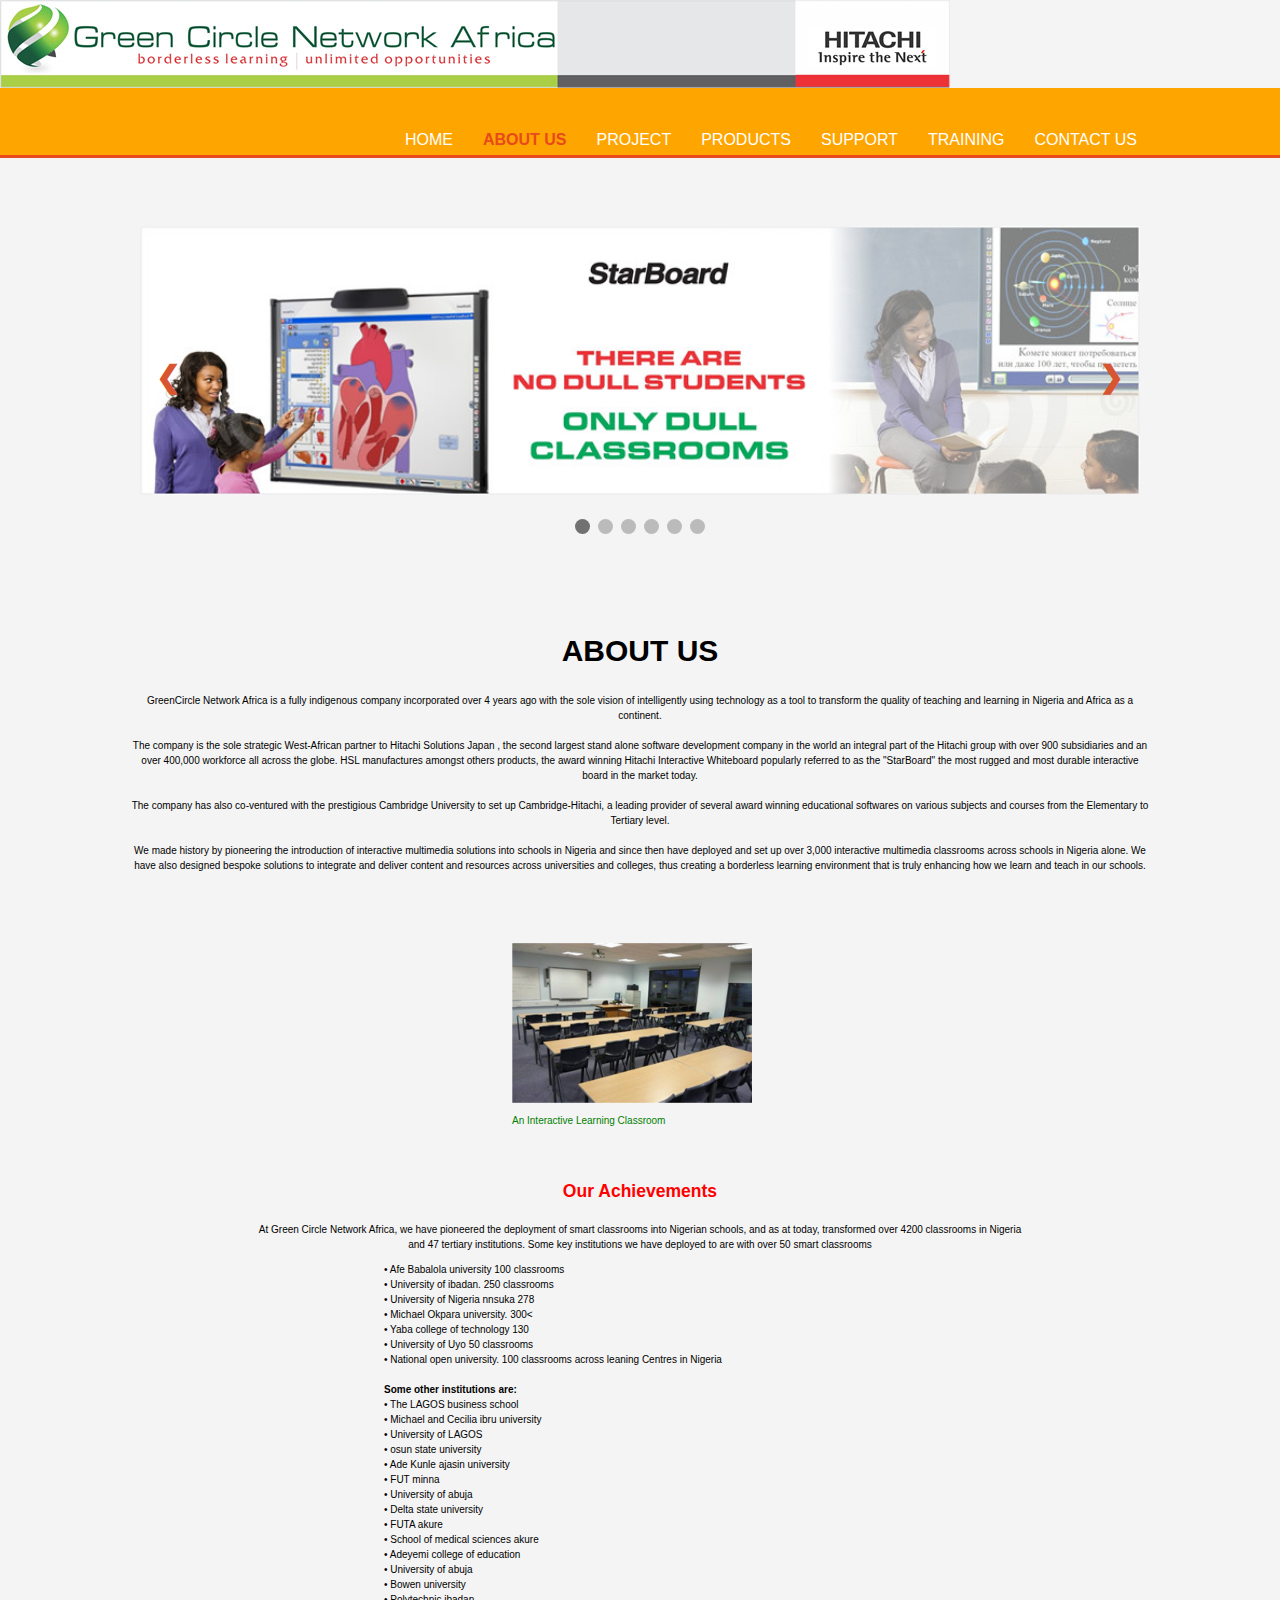
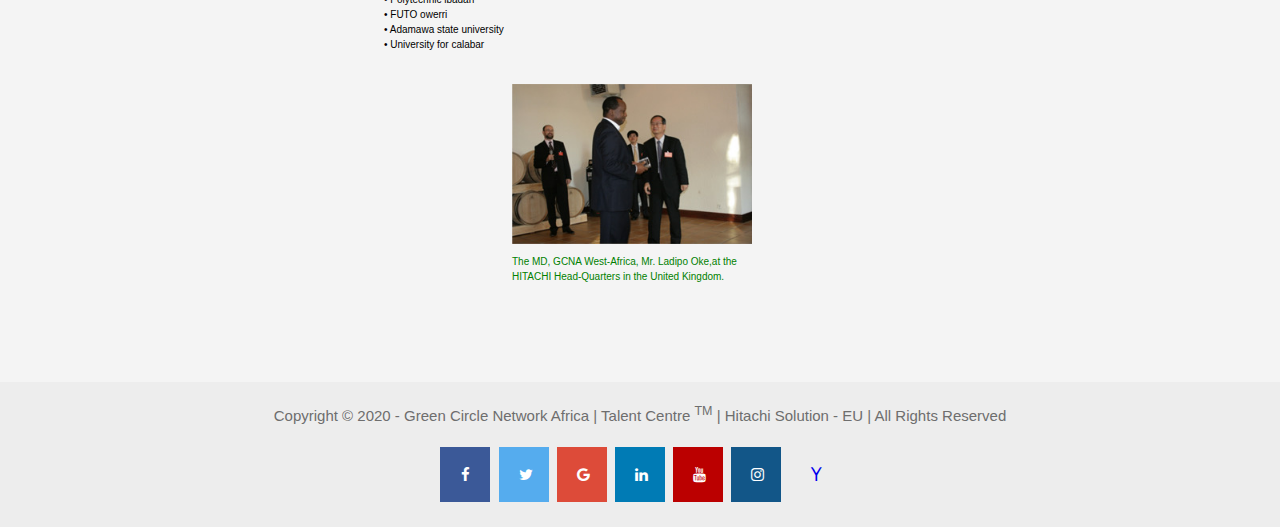
==== about.html @ 323dd12e "Add files via upload" ====
<!DOCTYPE html>
<html lang="en">
<head>
	<!-- about author
email: oluokundoyin@gmail.com
phone: 08063061639 -->
	<meta charset="utf-8">
	<meta name="viewport" content="width-device">
	<title>About Us</title>
		<!-- favicon -->
<link rel="icon" href="fav.png" sizes="16x16" type="image/png">
	<link rel="stylesheet" type="text/css" href="about.css">
	<!-- Add icon library -->
<link rel="stylesheet" href="https://cdnjs.cloudflare.com/ajax/libs/font-awesome/4.7.0/css/font-awesome.min.css">
</head>
<body>
</body>
<body>

	<!-- Company logo -->

<img src="IMG_9987.JPG">
<!-- end -->

	<header>
		<div class="container">
			<div id="branding">
				

			</div>
			<!-- <header></header> -->
			<nav>
				    <ul>
					
	<li><a href="index.html">Home</a></li>
				<li class="current"><a href="about.html">About Us</a></li>
				<li><a href="projects.html">Project</a></li>
				<li><a href="products.html">Products</a></li>
				<li><a href="support.html">Support</a></li>
				<li><a href="training.html">Training</a></li>
				<li><a href="Contact Us.html">Contact Us</a></li>
				    </ul>
			</nav>
			<!-- <header></header> ended -->
		</div>
	</header>

	   <section id="showcase">
	   	<div class="container">
	   		
	   		
	   	</div>
	   </section>
	   
	   	<div class="container">
	   		
	   		
	   	</div>

	   	<br><br><br>
	  

<!-- slide bar start here --> 

<div class="slideshow-container">

<div class="mySlides fade">
  <!-- <div class="numbertext">1 / 6</div> -->
  <img src="IMG_9984.JPG" style="width:100%">
<!--   <div class="text">Caption Text</div> -->
</div>

<div class="mySlides fade">
 <!--  <div class="numbertext">2 / 6</div> -->
  <img src="IMG_9982.JPG" style="width:100%">
  <!-- <div class="text">Caption Two</div> -->
</div>

<div class="mySlides fade">
<!--   <div class="numbertext">3 / 6</div> -->
  <img src="IMG_9981.JPG" style="width:100%">
<!--   <div class="text">Caption Three</div> -->
</div>

<div class="mySlides fade">
 <!--  <div class="numbertext">4 / 6</div> -->
  <img src="IMG_9980.JPG" style="width:100%">
<!--   <div class="text">Caption Three</div> -->
</div>
<div class="mySlides fade">
 <!--  <div class="numbertext">5 / 6</div> -->
  <img src="IMG_9979.JPG" style="width:100%">
<!--   <div class="text">Caption Three</div> -->
</div>

<div class="mySlides fade">
  <!-- <div class="numbertext">6 / 6</div> -->
  <img src="IMG_9978.JPG" style="width:100%">
<!--   <div class="text">Caption Three</div> -->
</div>



<a class="prev" onclick="plusSlides(-1)">&#10094;</a>
<a class="next" onclick="plusSlides(1)">&#10095;</a>

</div>
<br>

<div style="text-align:center">
  <span class="dot" onclick="currentSlide(1)"></span> 
  <span class="dot" onclick="currentSlide(2)"></span> 
  <span class="dot" onclick="currentSlide(3)"></span> 
    <span class="dot" onclick="currentSlide(4)"></span> 
      <span class="dot" onclick="currentSlide(5)"></span> 
        <span class="dot" onclick="currentSlide(6)"></span> 
</div>

<!-- functions -->

<script>

var slideIndex = 0;
showSlides();

function showSlides() {
  var i;
  var slides = document.getElementsByClassName("mySlides");
  var dots = document.getElementsByClassName("dot");
  for (i = 0; i < slides.length; i++) {
    slides[i].style.display = "none";  
  }
  slideIndex++;
  if (slideIndex > slides.length) {slideIndex = 1}    
  for (i = 0; i < dots.length; i++) {
    dots[i].className = dots[i].className.replace(" active", "");
  }
  slides[slideIndex-1].style.display = "block";  
  dots[slideIndex-1].className += " active";
  setTimeout(showSlides, 2000); // Change image every 2 seconds
}


</script>

<!-- slide bar ends here -->

<br><br><br>


<div>
	<h1 style="font-family: arial; text-align: center;">ABOUT US</h1>
</div>

<div style="font-size: 10px; text-align: center; padding-left: 10%; padding-right: 10%;">
 <p>GreenCircle Network Africa is a fully indigenous company incorporated over 4 years ago with the sole vision of intelligently using technology as a tool to transform the quality of teaching and learning in Nigeria and Africa as a continent.<br><br>

The company is the sole strategic West-African partner to Hitachi Solutions Japan , the second largest stand alone software development company in the world an integral part of the Hitachi group with over 900 subsidiaries and an over 400,000 workforce all across the globe. HSL manufactures amongst others products, the award winning Hitachi Interactive Whiteboard popularly referred to as the "StarBoard" the most rugged and most durable interactive board in the market today.<br><br>

The company has also co-ventured with the prestigious Cambridge University to set up Cambridge-Hitachi, a leading provider of several award winning educational softwares on various subjects and courses from the Elementary to Tertiary level.<br><br>

We made history by pioneering the introduction of interactive multimedia solutions into schools in Nigeria and since then have deployed and set up over 3,000 interactive multimedia classrooms across schools in Nigeria alone. We have also designed bespoke solutions to integrate and deliver content and resources across universities and colleges, thus creating a borderless learning environment that is truly enhancing how we learn and teach in our schools.<br><br></p> 
</div>

<br><br>
 <div class="contactme">
 	<img src="IMG_9967.JPG" style="width: 80%;"><br>
 	<p style="color: green; font-size: 10px;"> An Interactive Learning Classroom</p>
 	<br>
</div>
 	<div>
 		<h3 style="color: red; text-align: center;">Our Achievements</h3>
 		<p style="font-size: 10px; text-align: center; padding-left: 20%; padding-right: 20%;">
 			At Green Circle Network Africa, we have pioneered the deployment of smart classrooms into Nigerian schools, and as at today, transformed over 4200 classrooms in Nigeria and 47 tertiary institutions. Some key institutions we have deployed to are with over 50 smart classrooms <br>
 			
<p style="padding-left: 30%; padding-right: 40px; font-size: 10px;">
• Afe Babalola university 100 classrooms<br>
• University of ibadan. 250 classrooms<br>
• University of Nigeria nnsuka 278<br>
• Michael Okpara university. 300<<br>
• Yaba college of technology 130<br>
• University of Uyo 50 classrooms<br>
• National open university. 100 classrooms across leaning Centres in Nigeria<br><br>

<strong>Some other institutions are:</strong><br>
• The LAGOS business school<br>
• Michael and Cecilia ibru university<br>
• University of LAGOS<br>
• osun state university<br>
• Ade Kunle ajasin university<br>
• FUT minna<br>
• University of abuja<br>
• Delta state university<br>
• FUTA akure<br>
• School of medical sciences akure<br>
• Adeyemi college of education<br>
• University of abuja<br>
• Bowen university<br>
• Polytechnic ibadan<br>
• FUTO owerri<br>
• Adamawa state university<br>
• University for calabar<br>

</p>
<br>
<div class="contactme">
 	<img src="IMG_9966.JPG" style="width: 80%;"><br>
 	<p style="color: green; font-size: 10px;">  The MD, GCNA West-Africa, Mr. Ladipo Oke,at the <br>HITACHI Head-Quarters in the United Kingdom.</p>
 	<br>
</div>


 	
 	</div>
 	

<br><br>

 </section>

	   <footer>
	   	 Copyright &copy; 2020 - Green Circle Network Africa | Talent Centre <sup>TM</sup> | Hitachi Solution - EU | All Rights Reserved </p>
<a href="http://facebook.com/" class="fa fa-facebook"></a>
<a href="http://twitter.com" class="fa fa-twitter"></a>
<a href="http://google.com" class="fa fa-google"></a>
<a href="http://linkedin.com" class="fa fa-linkedin"></a>
<a href="http://youtube.com" class="fa fa-youtube"></a>
<a href="http://instagram.com" class="fa fa-instagram"></a>
<a href="http://yahoo.com" class="fa fa-yahoo"></a>
	   </footer>
</body>
</html>
---- about.css ----
body{
font-family:Arial, Helvetica, sans-serif;
font-size: 15px;
line-height: 1.5;
margin: 0;
padding: 0;
background-color: #f4f4f4;
}

/*Global*/
.container{
	margin:auto;
	width: 80%;
	overflow: hidden;
}

/*header*/
header{
	background-color:orange;
	color: #fff;
	padding-top: 30px;
	min-height: 70px;
	border-bottom: #e8491d 3px solid;
}
header a{
	color: #fff;
	text-decoration:none;
	text-transform: uppercase;
	font-size: 16px;
}

header ul{
	margin: 0;
	padding: 0;
}


header li{
	float: left;
	display: inline;
	padding: 0 15px 0 15px;
}
header #branding{
	float: left;
}

header #branding h1{
	margin: 0;
}
header nav{
	float: right;
	margin-top: 10px;
}
header .highlight, header .current a{
	color: #e8491d;
	font-weight: bold;
}
header a:hover{
	color:#cccccc;
	font-weight: bold;
}



#showcase h1{
	margin-top: 100px;
	font-size: 55px;
	margin-bottom: 10px;
}
#showcase p{
	font-size: 20px;
}


/*boxes*/
#boxes{
	margin-top: 20px;
}
#boxes .box{
	float: left;
	width: 30%;
	padding:10px;
	text-align: center;
}
#boxes .box img{
	width: 90px;

}

footer{
	padding: 20px;
	margin-top: 20px;
	color: #6e6e6e;
	background-color: #ededed;
	text-align: center;
	
}



/*slide bar start here*/

* {box-sizing: border-box}
body {font-family: Verdana, sans-serif; margin:0}
.mySlides {display: none}
img {vertical-align: middle;}

/* Slideshow container */
.slideshow-container {
  max-width: 1000px;
  position: relative;
  margin: auto;
}

/* Next & previous buttons */
.prev, .next {
  cursor: pointer;
  position: absolute;
  top: 50%;
  width: auto;
  padding: 16px;
  margin-top: -22px;
  color: #d85530;
  font-weight: bold;
  font-size: 30px;
  transition: 0.6s ease;
  border-radius: 0 3px 3px 0;
  user-select: none;
}

/* Position the "next button" to the right */
.next {
  right: 0;
  border-radius: 3px 0 0 3px;
}

/* On hover, add a black background color with a little bit see-through */
.prev:hover, .next:hover {
  background-color: rgba(0,0,0,0.8);
}



/* Number text (1/6 etc) */
/*.numbertext {
  color: black;
  font-size: 12px;
  padding: 8px 12px;
  position: absolute;
  top: 0;
}*/

/* The dots/bullets/indicators */
.dot {
  cursor: pointer;
  height: 15px;
  width: 15px;
  margin: 0 2px;
  background-color: #bbb;
  border-radius: 50%;
  display: inline-block;
  transition: background-color 0.6s ease;
}

.active, .dot:hover {
  background-color: #717171;
}

/* Fading animation */
.fade {
  -webkit-animation-name: fade;
  -webkit-animation-duration: 1.5s;
  animation-name: fade;
  animation-duration: 1.5s;
}

@-webkit-keyframes fade {
  from {opacity: .4} 
  to {opacity: 1}
}

@keyframes fade {
  from {opacity: .4} 
  to {opacity: 1}
}

/* On smaller screens, decrease text size */
@media only screen and (max-width: 300px) {
  .prev, .next,.text {font-size: 11px}
}

.contactme{
  margin-left: 40%;
  display:inline-block;

}

.header2{
  display: flex;
  margin-left: 80px;
  margin-right: 50px;
  justify-content:space-between;
    color: #A7A7A7;
}
.header3{
  width: 250px;
  height: 320px;
  background-color:#fff;
  border: 1px solid #D7D7D7;
}
.header4{
  width: 250px;
  height: 320px;
  background-color:#fff;;
  border: 1px solid #D7D7D7;
}
.header5{
  width: 250px;
  height: 320px;
  background-color:#fff;;
  border: 1px solid #D7D7D7;
}
.header6{
  width: 250px;
  height: 320px;
  background-color:#fff;;
  border: 1px solid #D7D7D7;
}
.imgall{
  width: 210px;
  height: 140px;
  margin-left: 20px;
  margin-top: 20px;
}
.txs{
  color: #212121;
  font-size:17px;
  font-family: arial;
  margin-left: 15px;
}
.p2{
  
  font-family: arial;
  margin-left: 15px;
  margin-top: -30px;
}
.header4:hover{
  background-color: #fec303;
  color: #fff;
}












/*footer link*/
.fa {
  padding: 20px;
  font-size: 30px;
  width: 50px;
  text-align: center;
  text-decoration: none;
  margin: 5px 2px;
}

.fa:hover {
    opacity: 0.7;
}

.fa-facebook {
  background: #3B5998;
  color: white;
}

.fa-twitter {
  background: #55ACEE;
  color: white;
}

.fa-google {
  background: #dd4b39;
  color: white;
}

.fa-linkedin {
  background: #007bb5;
  color: white;
}

.fa-youtube {
  background: #bb0000;
  color: white;
}

.fa-instagram {
  background: #125688;
  color: white;
}
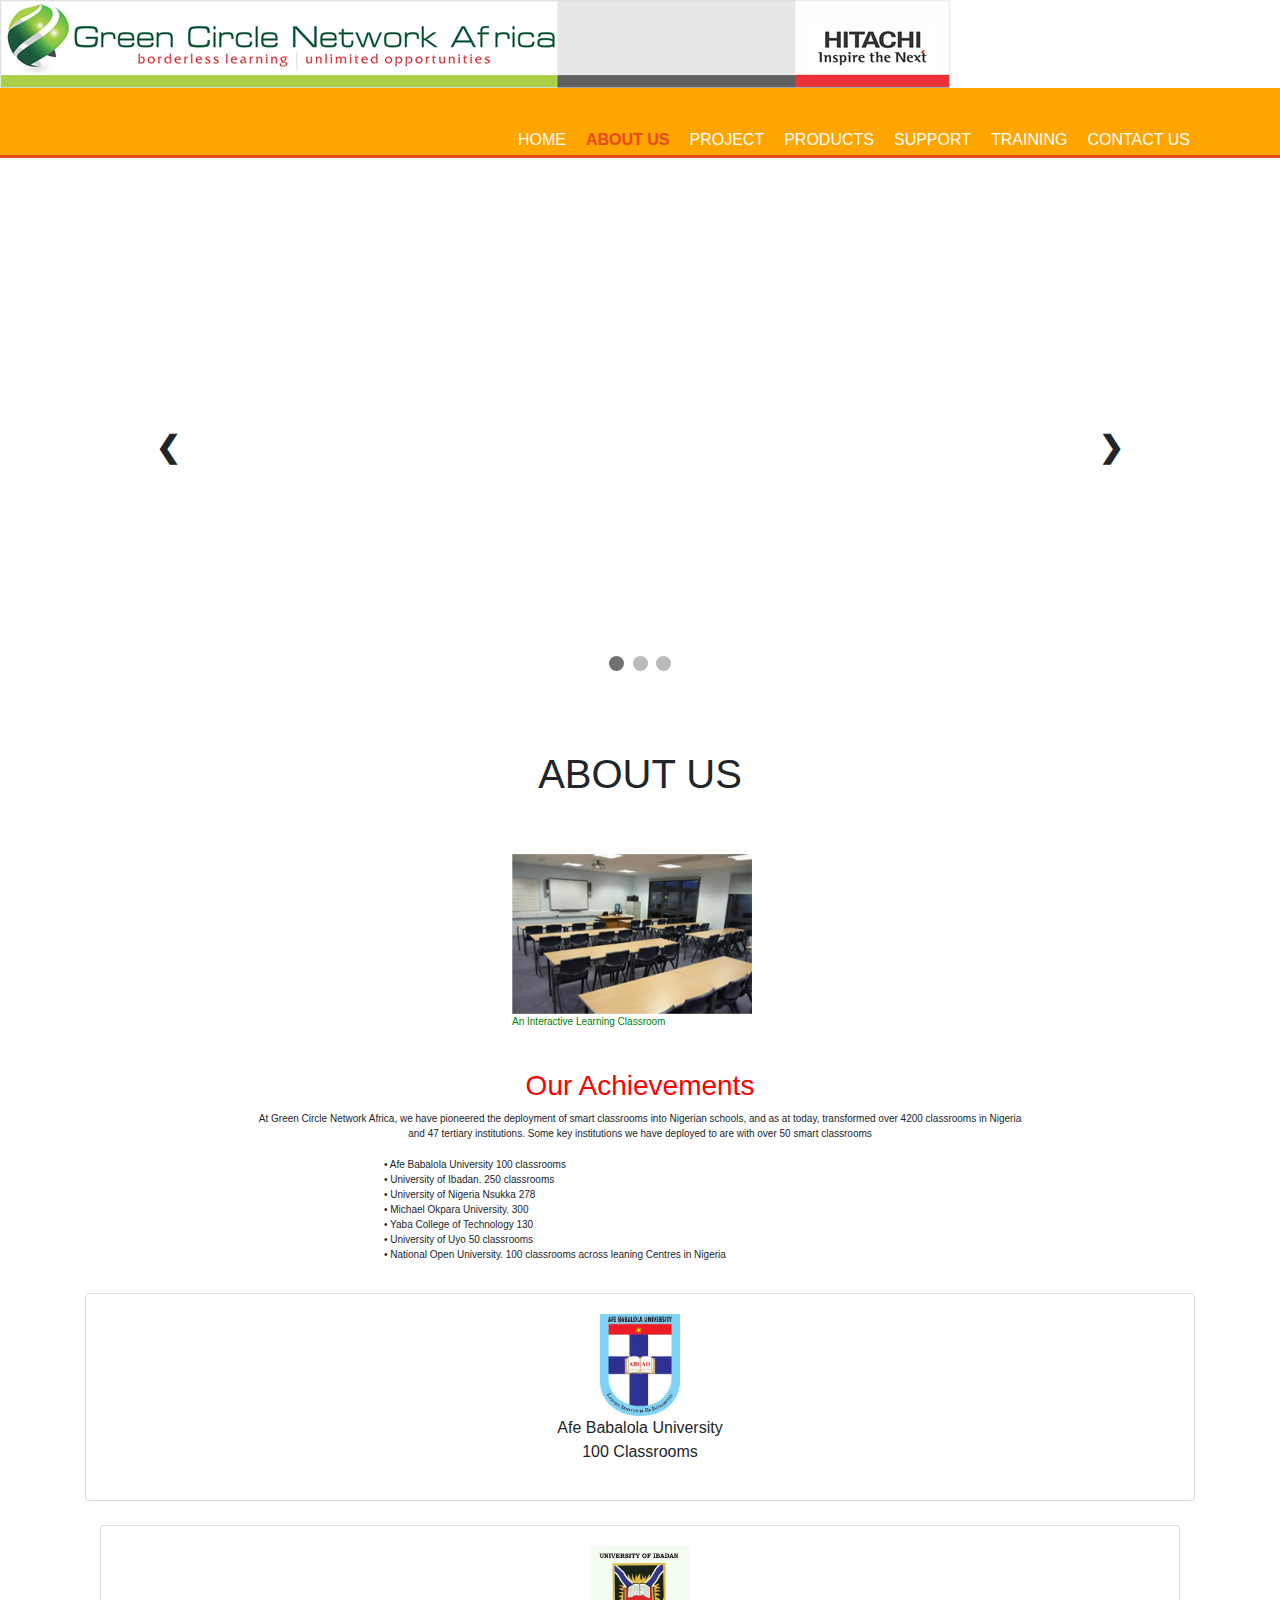
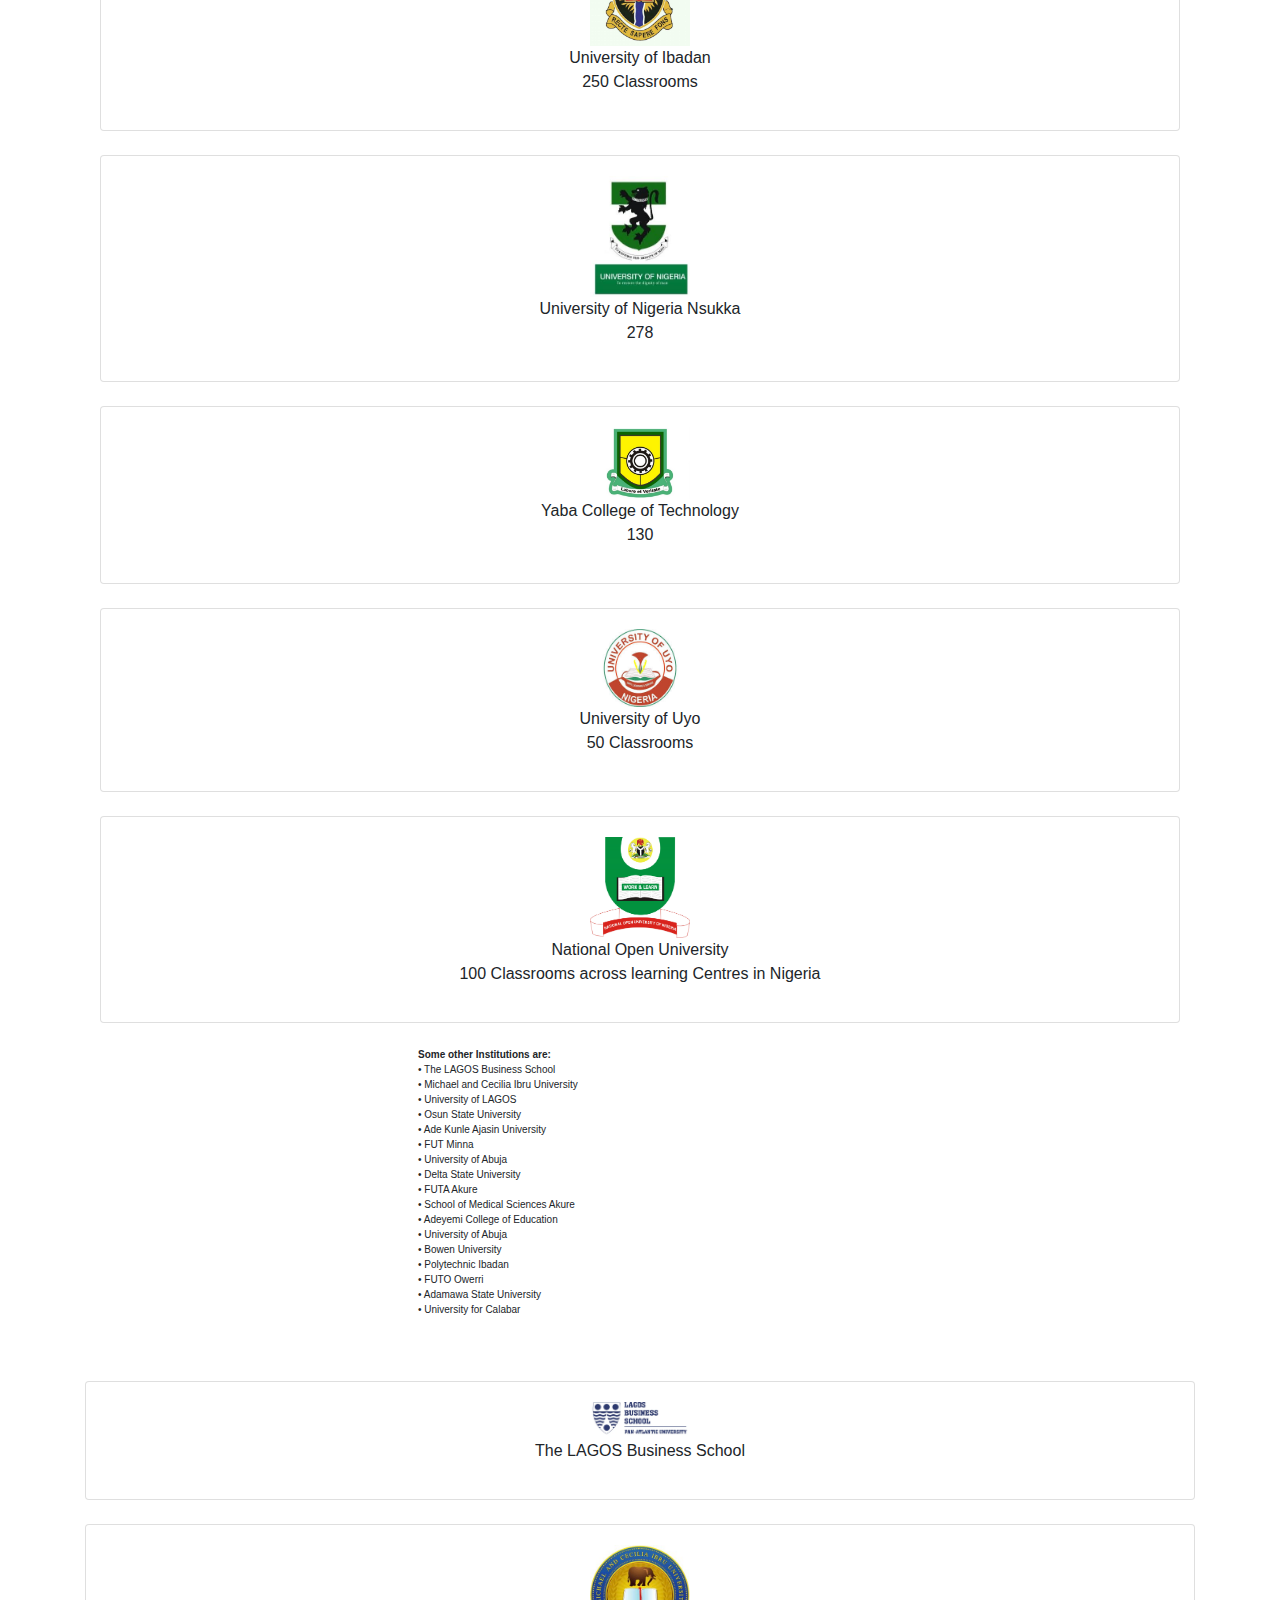
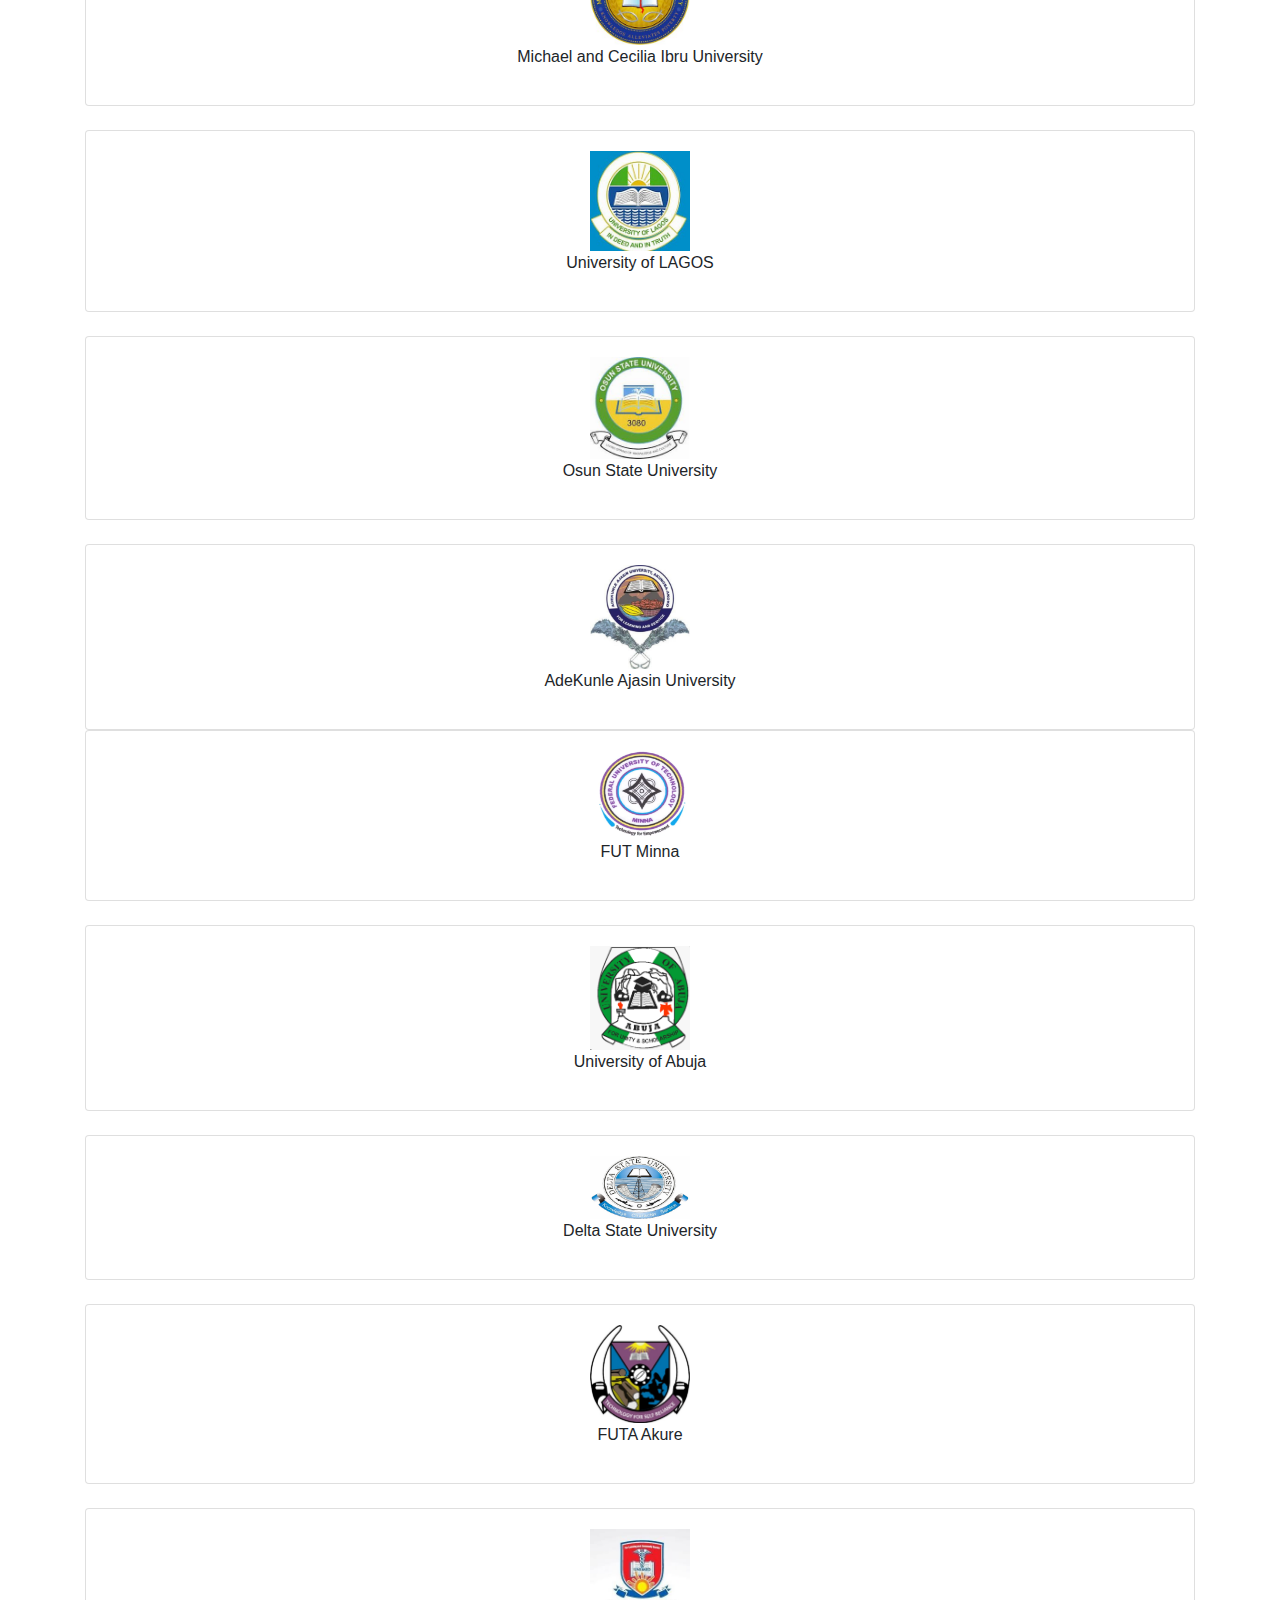
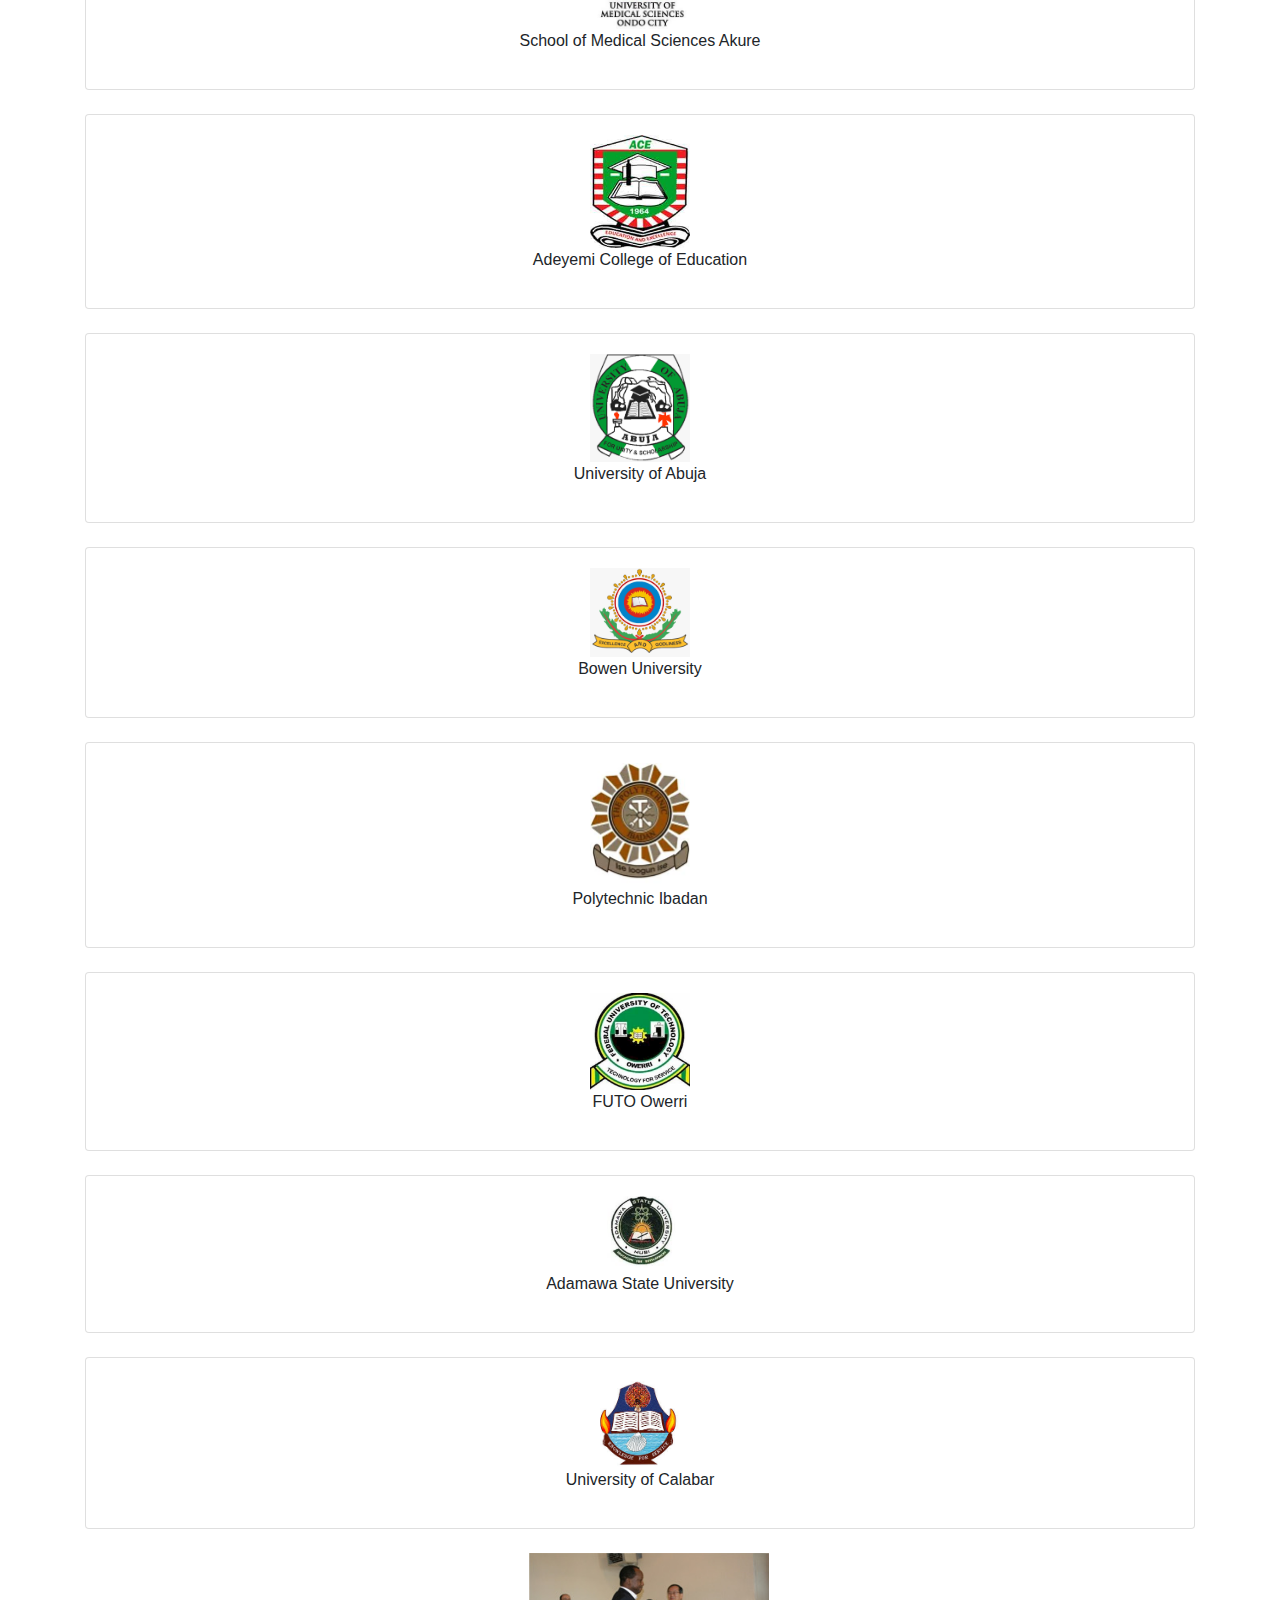
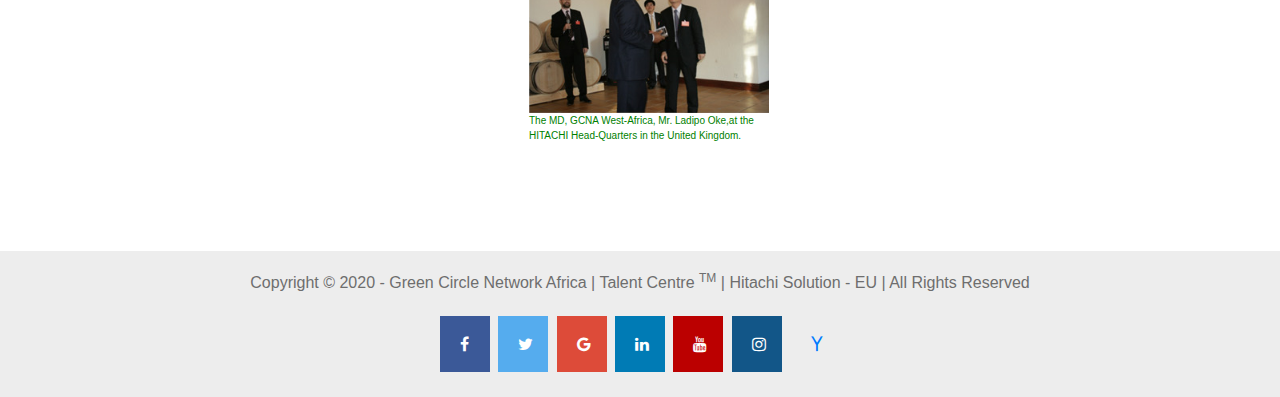
==== commit fb18a009: "Add files via upload" ====
--- a/about.html
+++ b/about.html
@@ -10,6 +10,11 @@
 		<!-- favicon -->
 <link rel="icon" href="fav.png" sizes="16x16" type="image/png">
 	<link rel="stylesheet" type="text/css" href="about.css">
+
+	<link rel="stylesheet" href="https://maxcdn.bootstrapcdn.com/bootstrap/4.4.1/css/bootstrap.min.css">
+  <script src="https://ajax.googleapis.com/ajax/libs/jquery/3.5.1/jquery.min.js"></script>
+  <script src="https://cdnjs.cloudflare.com/ajax/libs/popper.js/1.16.0/umd/popper.min.js"></script>
+  <script src="https://maxcdn.bootstrapcdn.com/bootstrap/4.4.1/js/bootstrap.min.js"></script>
 	<!-- Add icon library -->
 <link rel="stylesheet" href="https://cdnjs.cloudflare.com/ajax/libs/font-awesome/4.7.0/css/font-awesome.min.css">
 </head>
@@ -38,7 +43,7 @@
 				<li><a href="products.html">Products</a></li>
 				<li><a href="support.html">Support</a></li>
 				<li><a href="training.html">Training</a></li>
-				<li><a href="Contact Us.html">Contact Us</a></li>
+				<li><a href="contact Us.html">Contact Us</a></li>
 				    </ul>
 			</nav>
 			<!-- <header></header> ended -->
@@ -66,38 +71,22 @@
 
 <div class="mySlides fade">
   <!-- <div class="numbertext">1 / 6</div> -->
-  <img src="IMG_9984.JPG" style="width:100%">
+  <img src="about.png" style="width:100%; height:400px;">
 <!--   <div class="text">Caption Text</div> -->
 </div>
 
 <div class="mySlides fade">
  <!--  <div class="numbertext">2 / 6</div> -->
-  <img src="IMG_9982.JPG" style="width:100%">
+  <img src="talent.png" style="width:100%; height: 400px;">
   <!-- <div class="text">Caption Two</div> -->
 </div>
 
 <div class="mySlides fade">
-<!--   <div class="numbertext">3 / 6</div> -->
-  <img src="IMG_9981.JPG" style="width:100%">
-<!--   <div class="text">Caption Three</div> -->
-</div>
-
-<div class="mySlides fade">
- <!--  <div class="numbertext">4 / 6</div> -->
-  <img src="IMG_9980.JPG" style="width:100%">
-<!--   <div class="text">Caption Three</div> -->
-</div>
-<div class="mySlides fade">
- <!--  <div class="numbertext">5 / 6</div> -->
-  <img src="IMG_9979.JPG" style="width:100%">
-<!--   <div class="text">Caption Three</div> -->
-</div>
-
-<div class="mySlides fade">
-  <!-- <div class="numbertext">6 / 6</div> -->
-  <img src="IMG_9978.JPG" style="width:100%">
-<!--   <div class="text">Caption Three</div> -->
-</div>
+ <!--  <div class="numbertext">2 / 6</div> -->
+  <img src="shapes.png" style="width:100%; height: 400px;">
+  <!-- <div class="text">Caption Two</div> -->
+</div>
+
 
 
 
@@ -111,9 +100,9 @@
   <span class="dot" onclick="currentSlide(1)"></span> 
   <span class="dot" onclick="currentSlide(2)"></span> 
   <span class="dot" onclick="currentSlide(3)"></span> 
-    <span class="dot" onclick="currentSlide(4)"></span> 
+ <!--    <span class="dot" onclick="currentSlide(4)"></span> 
       <span class="dot" onclick="currentSlide(5)"></span> 
-        <span class="dot" onclick="currentSlide(6)"></span> 
+        <span class="dot" onclick="currentSlide(6)"></span>  -->
 </div>
 
 <!-- functions -->
@@ -152,7 +141,7 @@
 	<h1 style="font-family: arial; text-align: center;">ABOUT US</h1>
 </div>
 
-<div style="font-size: 10px; text-align: center; padding-left: 10%; padding-right: 10%;">
+<!-- <div style="font-size: 10px; text-align: center; padding-left: 10%; padding-right: 10%;">
  <p>GreenCircle Network Africa is a fully indigenous company incorporated over 4 years ago with the sole vision of intelligently using technology as a tool to transform the quality of teaching and learning in Nigeria and Africa as a continent.<br><br>
 
 The company is the sole strategic West-African partner to Hitachi Solutions Japan , the second largest stand alone software development company in the world an integral part of the Hitachi group with over 900 subsidiaries and an over 400,000 workforce all across the globe. HSL manufactures amongst others products, the award winning Hitachi Interactive Whiteboard popularly referred to as the "StarBoard" the most rugged and most durable interactive board in the market today.<br><br>
@@ -160,7 +149,7 @@
 The company has also co-ventured with the prestigious Cambridge University to set up Cambridge-Hitachi, a leading provider of several award winning educational softwares on various subjects and courses from the Elementary to Tertiary level.<br><br>
 
 We made history by pioneering the introduction of interactive multimedia solutions into schools in Nigeria and since then have deployed and set up over 3,000 interactive multimedia classrooms across schools in Nigeria alone. We have also designed bespoke solutions to integrate and deliver content and resources across universities and colleges, thus creating a borderless learning environment that is truly enhancing how we learn and teach in our schools.<br><br></p> 
-</div>
+</div> -->
 
 <br><br>
  <div class="contactme">
@@ -174,34 +163,244 @@
  			At Green Circle Network Africa, we have pioneered the deployment of smart classrooms into Nigerian schools, and as at today, transformed over 4200 classrooms in Nigeria and 47 tertiary institutions. Some key institutions we have deployed to are with over 50 smart classrooms <br>
  			
 <p style="padding-left: 30%; padding-right: 40px; font-size: 10px;">
-• Afe Babalola university 100 classrooms<br>
-• University of ibadan. 250 classrooms<br>
-• University of Nigeria nnsuka 278<br>
-• Michael Okpara university. 300<<br>
-• Yaba college of technology 130<br>
+• Afe Babalola University 100 classrooms<br>
+• University of Ibadan. 250 classrooms<br>
+• University of Nigeria Nsukka 278<br>
+• Michael Okpara University. 300<br>
+• Yaba College of Technology 130<br>
 • University of Uyo 50 classrooms<br>
-• National open university. 100 classrooms across leaning Centres in Nigeria<br><br>
-
-<strong>Some other institutions are:</strong><br>
-• The LAGOS business school<br>
-• Michael and Cecilia ibru university<br>
+• National Open University. 100 classrooms across leaning Centres in Nigeria<br><br>
+
+
+
+<div class="container">
+  <div class="card">
+    <div class="card-body" style="text-align: center;"><img src="afe.jpeg " style="width: 80px;">
+    	   <p style="text-align: center;">Afe Babalola University <br>100 Classrooms</p>
+
+    </div>
+  </div>
+
+  <br>
+  <div class="container">
+  <div class="card">
+    <div class="card-body" style="text-align: center;"><img src="ibadan.jpg " style="width: 100px;">
+    	   <p style="text-align: center;">University of Ibadan<br> 250 Classrooms</p>
+
+    </div>
+  </div>
+
+  <br>
+ <!--  <div class="container"> -->
+  <div class="card">
+    <div class="card-body" style="text-align: center;"><img src="nigeria.jpg " style="width: 100px;">
+    	   <p style="text-align: center;">University of Nigeria Nsukka <br>278</p>
+
+    </div>
+  </div>
+
+   <br>
+ <!--  <div class="container"> -->
+  <div class="card">
+    <div class="card-body" style="text-align: center;"><img src="yaba.jpg " style="width: 100px;">
+    	   <p style="text-align: center;">Yaba College of Technology <br> 130</p>
+
+    </div>
+  </div>
+   <br>
+ <!--  <div class="container"> -->
+  <div class="card">
+    <div class="card-body" style="text-align: center;"><img src="uyo.jpeg " style="width: 100px;">
+    	   <p style="text-align: center;">University of Uyo <br>50 Classrooms</p>
+
+    </div>
+  </div>
+<br>
+  <!--  <div class="container"> -->
+  <div class="card">
+    <div class="card-body" style="text-align: center;"><img src="noun.jpg " style="width: 100px;">
+    	   <p style="text-align: center;">National Open University<br> 100 Classrooms across learning Centres in Nigeria</p>
+
+    </div>
+  </div>
+</div>
+
+<br>
+<p style="padding-left: 30%; padding-right: 40px; font-size: 10px;">
+<strong>Some other Institutions are:</strong><br>
+• The LAGOS Business School<br>
+• Michael and Cecilia Ibru University<br>
 • University of LAGOS<br>
-• osun state university<br>
-• Ade Kunle ajasin university<br>
-• FUT minna<br>
-• University of abuja<br>
-• Delta state university<br>
-• FUTA akure<br>
-• School of medical sciences akure<br>
-• Adeyemi college of education<br>
-• University of abuja<br>
-• Bowen university<br>
-• Polytechnic ibadan<br>
-• FUTO owerri<br>
-• Adamawa state university<br>
-• University for calabar<br>
+• Osun State University<br>
+• Ade Kunle Ajasin University<br>
+• FUT Minna<br>
+• University of Abuja<br>
+• Delta State University<br>
+• FUTA Akure<br>
+• School of Medical Sciences Akure<br>
+• Adeyemi College of Education<br>
+• University of Abuja<br>
+• Bowen University<br>
+• Polytechnic Ibadan<br>
+• FUTO Owerri<br>
+• Adamawa State University<br>
+• University for Calabar<br>
 
 </p>
+<br>
+<br>
+  <!--  <div class="container"> -->
+  <div class="card">
+    <div class="card-body" style="text-align: center;"><img src="lagos.png " style="width: 100px;">
+    	   <p style="text-align: center;">The LAGOS Business School</p>
+
+    </div>
+  </div>
+  <br>
+  <!--  <div class="container"> -->
+  <div class="card">
+    <div class="card-body" style="text-align: center;"><img src="cecilia.jpg " style="width: 100px;">
+    	   <p style="text-align: center;">Michael and Cecilia Ibru University</p>
+
+    </div>
+  </div>
+<br>
+<!--  <div class="container"> -->
+  <div class="card">
+    <div class="card-body" style="text-align: center;"><img src="lag.jpg " style="width: 100px;">
+    	   <p style="text-align: center;">University of LAGOS</p>
+
+    </div>
+  </div>
+<br>
+<!--  <div class="container"> -->
+  <div class="card">
+    <div class="card-body" style="text-align: center;"><img src="osun.jpeg " style="width: 100px;">
+    	   <p style="text-align: center;">Osun State University</p>
+
+    </div>
+  </div>
+<br>
+<!--  <div class="container"> -->
+  <div class="card">
+    <div class="card-body" style="text-align: center;"><img src="adekunle.jpg " style="width: 100px;">
+    	   <p style="text-align: center;">AdeKunle Ajasin University</p>
+
+    </div>
+  </div>
+
+
+
+
+<!--  <div class="container"> -->
+  <div class="card">
+    <div class="card-body" style="text-align: center;"><img src="futminna.png " style="width: 100px;">
+    	   <p style="text-align: center;">FUT Minna</p>
+
+    </div>
+  </div>
+
+  <br>
+<!--  <div class="container"> -->
+  <div class="card">
+    <div class="card-body" style="text-align: center;"><img src="abuja.png " style="width: 100px;">
+    	   <p style="text-align: center;">University of Abuja</p>
+
+    </div>
+  </div>
+
+  <br>
+<!--  <div class="container"> -->
+  <div class="card">
+    <div class="card-body" style="text-align: center;"><img src="delta.jpg " style="width: 100px;">
+    	   <p style="text-align: center;">Delta State University</p>
+
+    </div>
+  </div>
+
+  <br>
+<!--  <div class="container"> -->
+  <div class="card">
+    <div class="card-body" style="text-align: center;"><img src="futa.jpeg " style="width: 100px;">
+    	   <p style="text-align: center;">FUTA Akure</p>
+
+    </div>
+  </div>
+
+  <br>
+<!--  <div class="container"> -->
+  <div class="card">
+    <div class="card-body" style="text-align: center;"><img src="ondo.jpg " style="width: 100px;">
+    	   <p style="text-align: center;">School of Medical Sciences Akure</p>
+
+    </div>
+  </div>
+
+  <br>
+<!--  <div class="container"> -->
+  <div class="card">
+    <div class="card-body" style="text-align: center;"><img src="adeyemi.jpg " style="width: 100px;">
+    	   <p style="text-align: center;">Adeyemi College of Education</p>
+
+    </div>
+  </div>
+
+  <br>
+<!--  <div class="container"> -->
+  <div class="card">
+    <div class="card-body" style="text-align: center;"><img src="abuja1.png " style="width: 100px;">
+    	   <p style="text-align: center;">University of Abuja</p>
+
+    </div>
+  </div>
+
+  <br>
+<!--  <div class="container"> -->
+  <div class="card">
+    <div class="card-body" style="text-align: center;"><img src="bowen.png " style="width: 100px;">
+    	   <p style="text-align: center;">Bowen University</p>
+
+    </div>
+  </div>
+
+  <br>
+<!--  <div class="container"> -->
+  <div class="card">
+    <div class="card-body" style="text-align: center;"><img src="ibadan1.jpeg " style="width: 100px;">
+    	   <p style="text-align: center;">Polytechnic Ibadan</p>
+
+    </div>
+  </div>
+
+  <br>
+<!--  <div class="container"> -->
+  <div class="card">
+    <div class="card-body" style="text-align: center;"><img src="owerri.jpg " style="width: 100px;">
+    	   <p style="text-align: center;">FUTO Owerri</p>
+
+    </div>
+  </div>
+
+  <br>
+<!--  <div class="container"> -->
+  <div class="card">
+    <div class="card-body" style="text-align: center;"><img src="adamawa.png " style="width: 100px;">
+    	   <p style="text-align: center;">Adamawa State University</p>
+
+    </div>
+  </div>
+
+  <br>
+<!--  <div class="container"> -->
+  <div class="card">
+    <div class="card-body" style="text-align: center;"><img src="calabar.jpeg " style="width: 100px;">
+    	   <p style="text-align: center;">University of Calabar</p>
+
+    </div>
+  </div>
+
+
+ 	
 <br>
 <div class="contactme">
  	<img src="IMG_9966.JPG" style="width: 80%;"><br>
@@ -209,12 +408,10 @@
  	<br>
 </div>
 
-
- 	
- 	</div>
- 	
-
+<br>
 <br><br>
+</div>
+</p>
 
  </section>
 
--- a/about.css
+++ b/about.css
@@ -9,56 +9,57 @@
 
 /*Global*/
 .container{
-	margin:auto;
-	width: 80%;
-	overflow: hidden;
+  margin:auto;
+  width: 80%;
+  overflow: hidden;
 }
 
 /*header*/
 header{
-	background-color:orange;
-	color: #fff;
-	padding-top: 30px;
-	min-height: 70px;
-	border-bottom: #e8491d 3px solid;
+  background-color:orange;
+  color: #fff;
+  padding-top: 30px;
+  min-height: 70px;
+  border-bottom: #e8491d 3px solid;
 }
 header a{
-	color: #fff;
-	text-decoration:none;
-	text-transform: uppercase;
-	font-size: 16px;
+  color: #fff;
+  text-decoration:none;
+  text-transform: uppercase;
+  font-size: 16px;
 }
 
 header ul{
-	margin: 0;
-	padding: 0;
+  margin: 0;
+  padding: 0;
 }
 
 
 header li{
-	float: left;
-	display: inline;
-	padding: 0 15px 0 15px;
+  float: left;
+  display: inline;
+  padding: 0 5px 0 15px;
 }
 header #branding{
-	float: left;
+  float: left;
 }
 
 header #branding h1{
-	margin: 0;
+  margin: 0;
 }
 header nav{
-	float: right;
-	margin-top: 10px;
+  float: right;
+  margin-top: 10px;
 }
 header .highlight, header .current a{
-	color: #e8491d;
-	font-weight: bold;
+  color: #e8491d;
+  font-weight: bold;
 }
 header a:hover{
-	color:#cccccc;
-	font-weight: bold;
-}
+  color:#cccccc;
+  font-weight: bold;
+}
+
 
 
 
